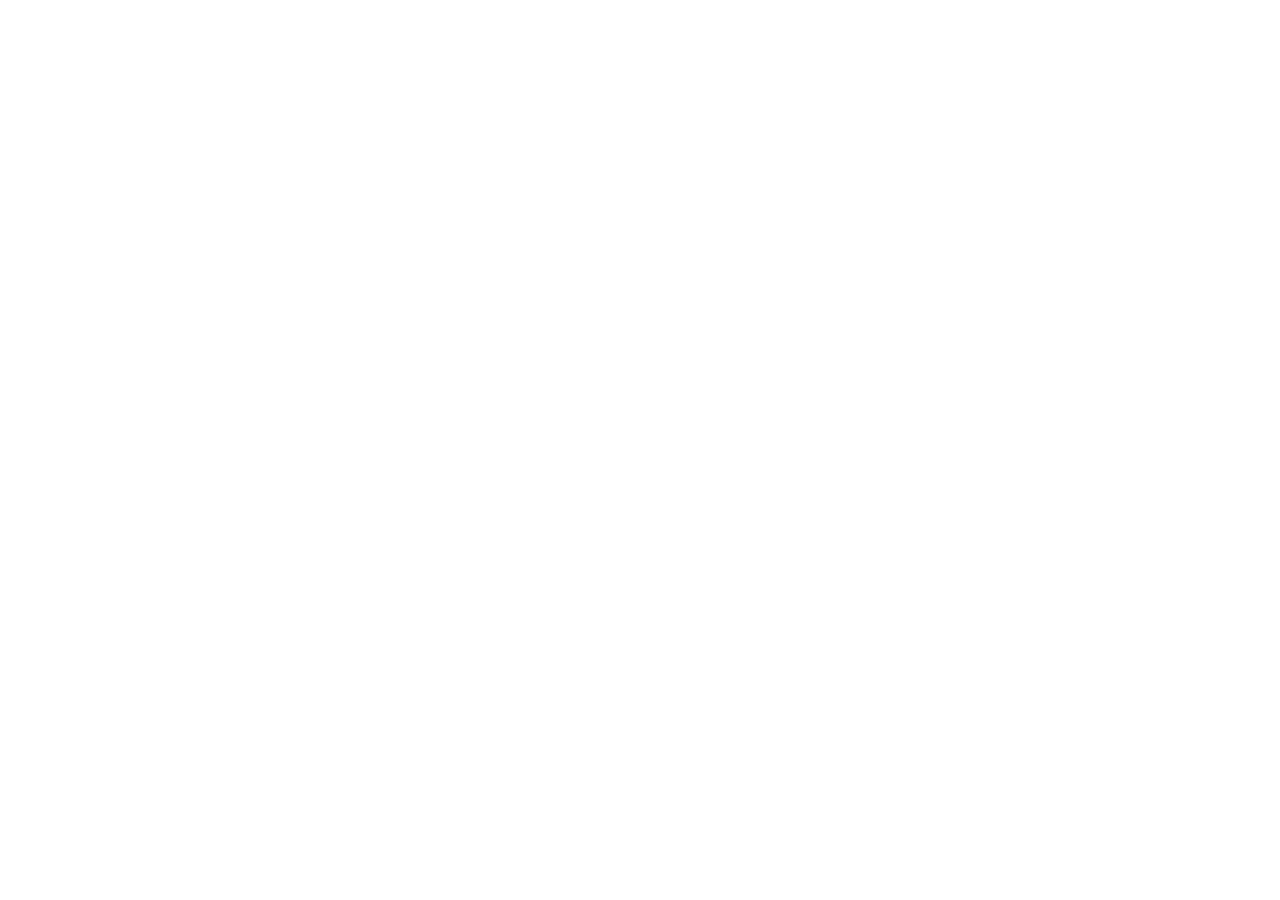
==== Player.html @ 71e96808 "Create Player.html" ====
<!doctype html>
<html lang="en-US">
    <head>
        <style>
            * {
                padding: 0px;
                margin: 0px;
            }
            #mainPlayer {
                height: 100vh;
                aspect-ratio: 16 / 9;
            }
        </style>
    </head>
    <body>
        <div id="mainPlayer">
            <iframe src="https://www.youtube-nocookie.com/embed/-d60Tl6I4BY" frameborder="0" allow="accelerometer; autoplay; clipboard-write; encrypted-media; gyroscope; picture-in-picture; web-share" referrerpolicy="strict-origin-when-cross-origin" allowfullscreen></iframe>
        </div>
    </body>
</html>
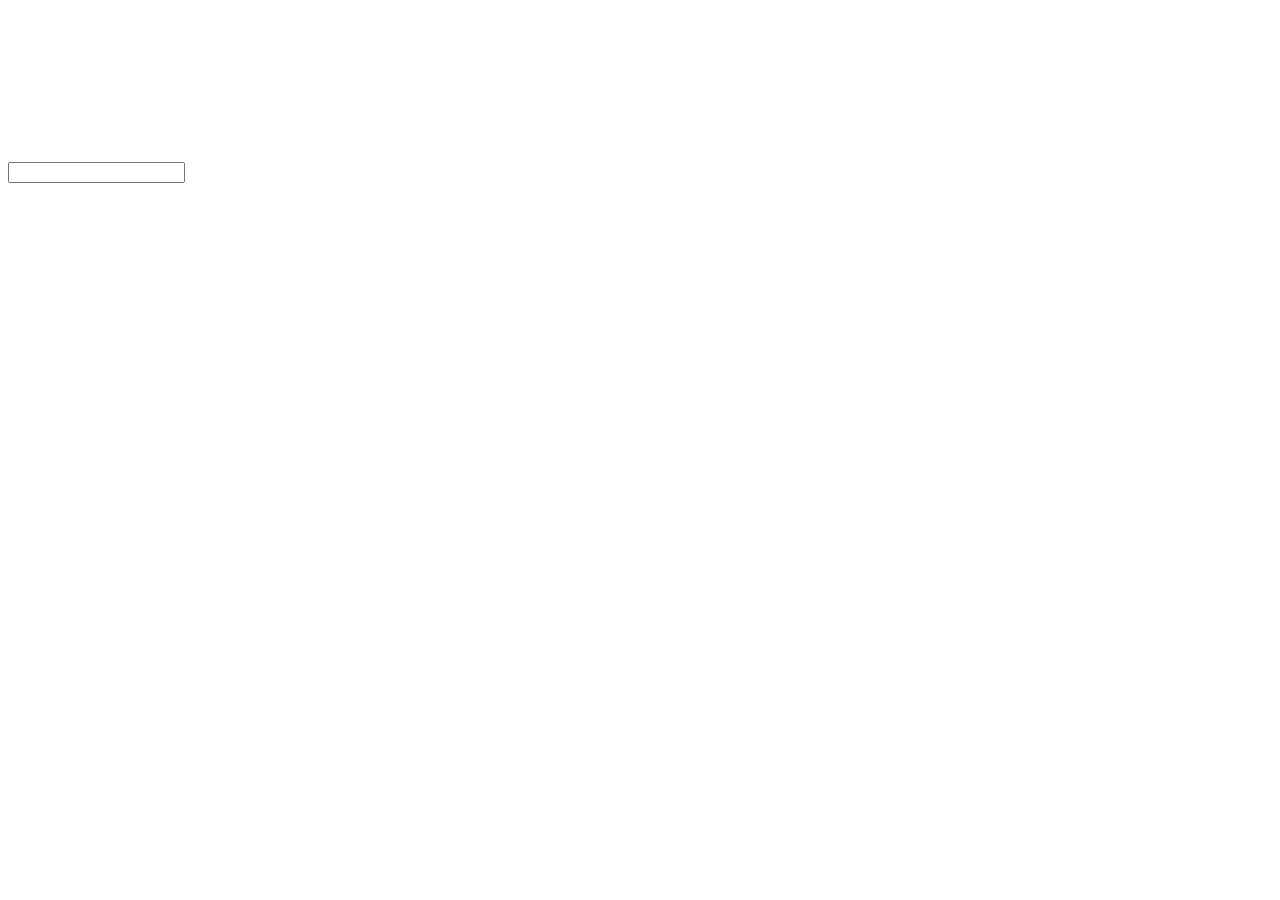
==== commit d72b2a4b: "Update Player.html" ====
--- a/Player.html
+++ b/Player.html
@@ -1,20 +1,18 @@
 <!doctype html>
 <html lang="en-US">
     <head>
-        <style>
-            * {
-                padding: 0px;
-                margin: 0px;
-            }
-            #mainPlayer {
-                height: 100vh;
-                aspect-ratio: 16 / 9;
-            }
-        </style>
+        <link href="styles/style.css" rel="stylesheet"/>
+        <script src="scripts/script.js" defer></script>
     </head>
     <body>
         <div id="mainPlayer">
-            <iframe src="https://www.youtube-nocookie.com/embed/-d60Tl6I4BY" frameborder="0" allow="accelerometer; autoplay; clipboard-write; encrypted-media; gyroscope; picture-in-picture; web-share" referrerpolicy="strict-origin-when-cross-origin" allowfullscreen></iframe>
+            <iframe height="100%" width="100%" src="https://www.youtube-nocookie.com/embed/-d60Tl6I4BY" frameborder="0" allow="accelerometer; autoplay; clipboard-write; encrypted-media; gyroscope; picture-in-picture; web-share" referrerpolicy="strict-origin-when-cross-origin" allowfullscreen></iframe>
+        </div>
+        <div id="sidebar">
+            <input id="url" type="text"/>
+            <div id="playlist">
+
+            </div>
         </div>
     </body>
 </html>
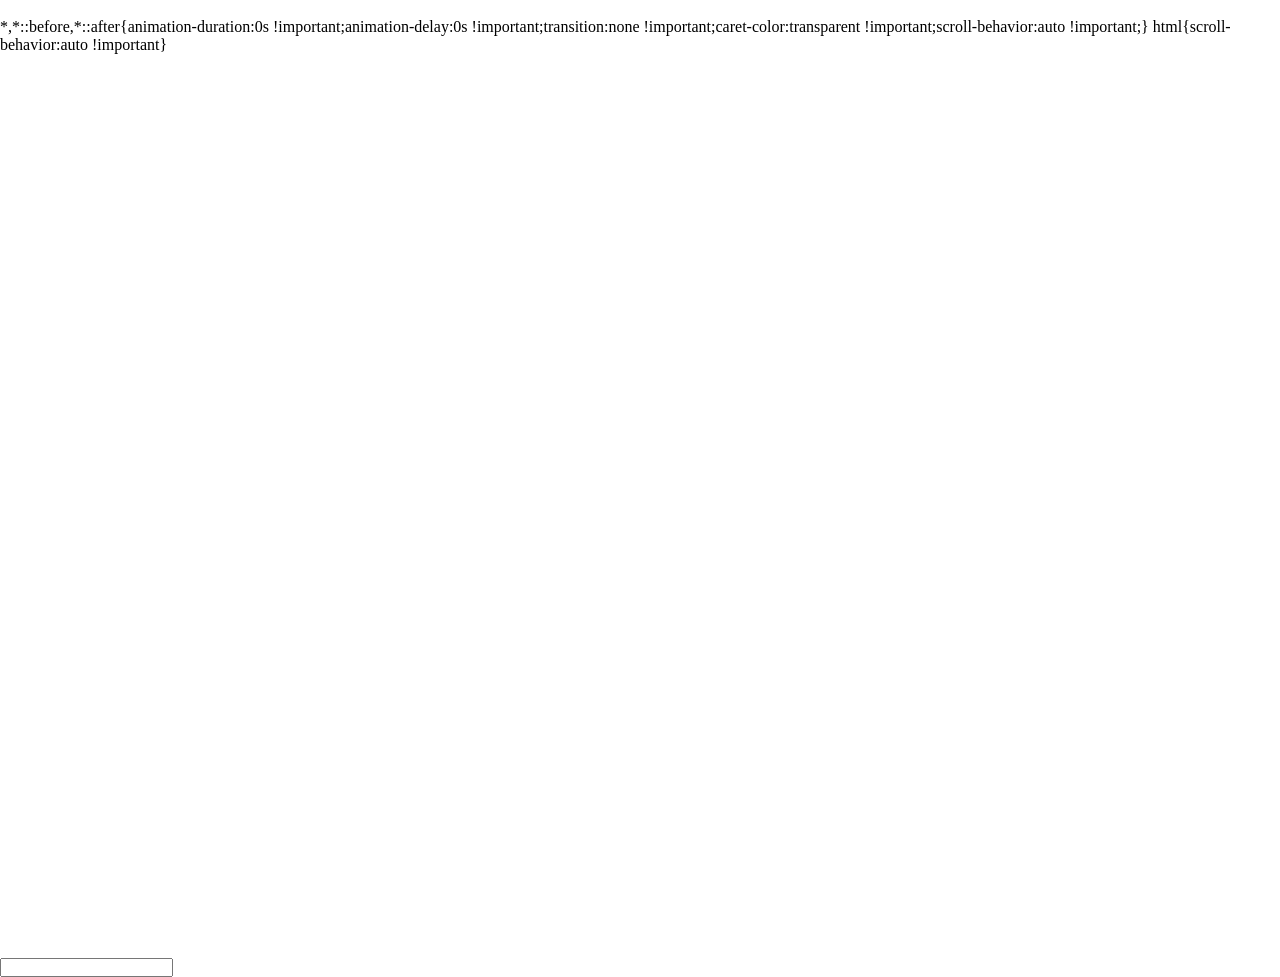
==== commit 859289a9: "Update Player.html" ====
--- a/Player.html
+++ b/Player.html
@@ -1,7 +1,7 @@
 <!doctype html>
 <html lang="en-US">
     <head>
-        <link href="styles/style.css" rel="stylesheet"/>
+        <link href="styles/player.css" rel="stylesheet"/>
         <script src="scripts/script.js" defer></script>
     </head>
     <body>
--- a/styles/player.css
+++ b/styles/player.css
@@ -0,0 +1,9 @@
+* {
+    padding: 0px;
+    margin: 0px;
+    display: inline-block;
+}
+#mainPlayer {
+    height: 100vh;
+    aspect-ratio: 16 / 9;
+}
